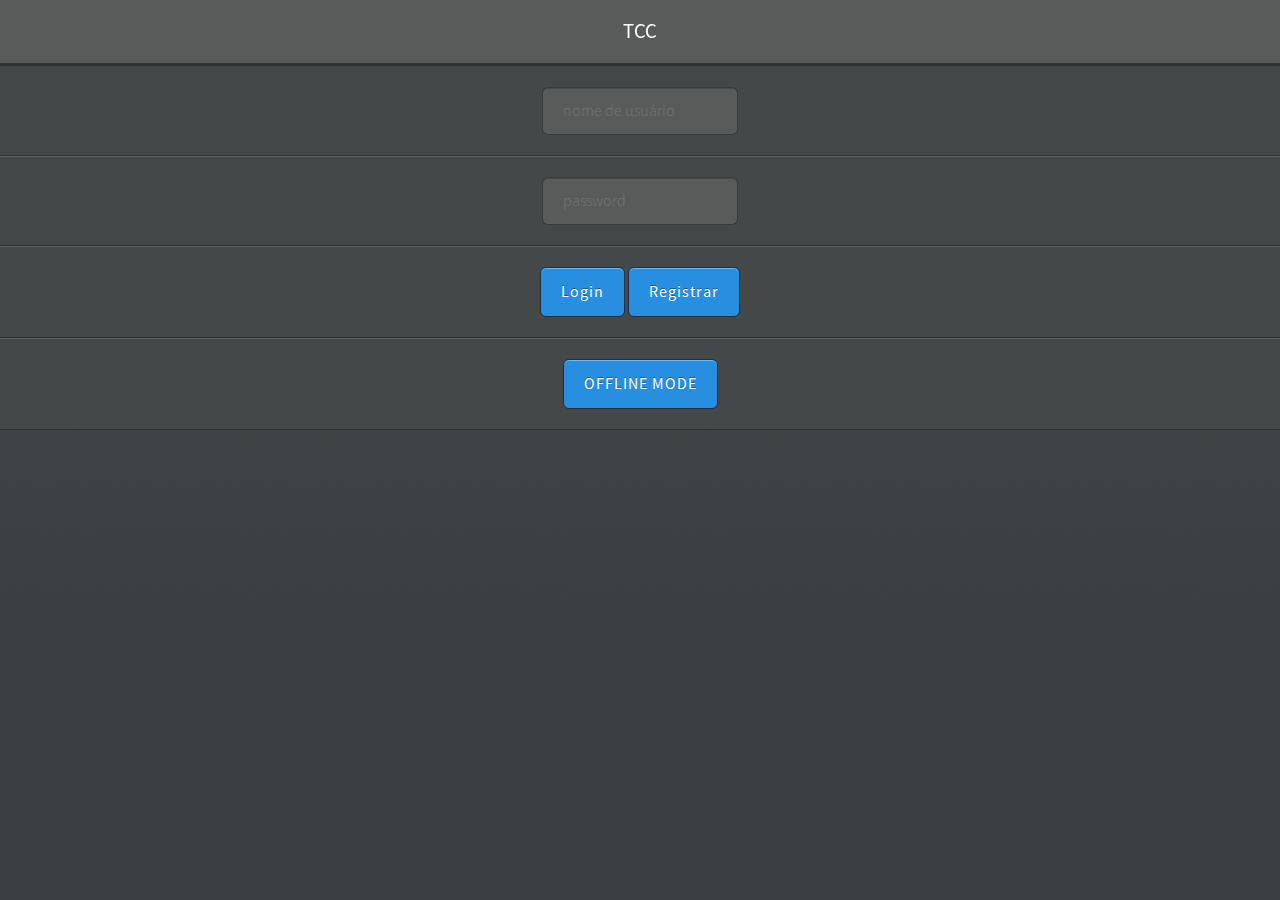
==== www/index.html @ faf6aab5 "InitialMark" ====
<!DOCTYPE html>
<html>
<head>
    <meta charset="utf-8"/>
    <meta name="viewport" content="width=device-width, initial-scale=1.0, user-scalable=no, minimum-scale=1.0, maximum-scale=1.0">
    <link href="topcoat/css/topcoat-mobile-dark.min.css" rel="stylesheet">
    <link href="css/pageslider.css" rel="stylesheet">
    <link href="css/styles.css" rel="stylesheet">
    <link href="css/pull-to-refresh.css" rel="stylesheet">
    <!-- <link rel="stylesheet" href="http://cdn.leafletjs.com/leaflet-0.5.1/leaflet.css" /> -->
</head>

<body>


<script src="lib/jquery-2.0.3.min.js"></script>

<script src="lib/jquery.plugin.pullToRefresh.js"></script>
<script src="lib/underscore-min.js"></script>
<script src="lib/backbone-min.js"></script>
<script src="lib/pageslider.js"></script>
<script src="lib/fastclick.js"></script>

<script src="js/app.js"></script>
<script src="js/utils/templates.js"></script>

<script src="js/models/UserModel.js"></script>
<script src="js/models/ProjectModel.js"></script>

<script src="js/adapters/WebSQL-adapter.js"></script>
<script src="js/adapters/RobotAdapter.js"></script>
<script src="js/routers/AppRouter.js"></script>


<script src="js/views/LoginView.js"></script>
<script src="js/views/HomeView.js"></script>
<script src="js/views/ProjectListView.js"></script>
<script src="js/views/ProjectView.js"></script>

<!-- <script src= "http://192.168.25.18:8080/target/target-script-min.js#anonymous"></script> -->

</body>
</html>
---- www/topcoat/css/topcoat-mobile-dark.min.css ----
@font-face{font-family:"Source Sans";src:url(../font/SourceSansPro-Regular.otf)}@font-face{font-family:"Source Sans";src:url(../font/SourceSansPro-Light.otf);font-weight:200}@font-face{font-family:"Source Sans";src:url(../font/SourceSansPro-Semibold.otf);font-weight:600}body{margin:0;padding:0;background:#3a3f42 url(../img/bg_dark.png) repeat-x;color:#000;font:16px "Source Sans",helvetica,arial,sans-serif;font-weight:200;text-rendering:optimizeLegibility}.topcoat-icon--menu-stack{background:url(../img/hamburger_light.svg) no-repeat;-webkit-background-size:cover;-moz-background-size:cover;background-size:cover}.quarter{width:25%}.half{width:50%}.three-quarters{width:75%}.third{width:33.333%}.two-thirds{width:66.666%}.full{width:100%}.left{text-align:left}.center{text-align:center}.right{text-align:right}.reset-ui{-webkit-box-sizing:border-box;-moz-box-sizing:border-box;box-sizing:border-box;-webkit-background-clip:padding;-moz-background-clip:padding;background-clip:padding-box;position:relative;display:inline-block;vertical-align:top;padding:0;margin:0;font:inherit;color:inherit;background:transparent;border:0;cursor:default;-webkit-user-select:none;-moz-user-select:none;-ms-user-select:none;user-select:none;-o-text-overflow:ellipsis;text-overflow:ellipsis;white-space:nowrap;overflow:hidden}.topcoat-button,.topcoat-button--quiet,.topcoat-button--large,.topcoat-button--large--quiet,.topcoat-button--cta,.topcoat-button--large--cta{position:relative;display:inline-block;vertical-align:top;-webkit-box-sizing:border-box;-moz-box-sizing:border-box;box-sizing:border-box;-webkit-background-clip:padding;-moz-background-clip:padding;background-clip:padding-box;padding:0;margin:0;font:inherit;color:inherit;background:transparent;border:0;cursor:default;-webkit-user-select:none;-moz-user-select:none;-ms-user-select:none;user-select:none;-o-text-overflow:ellipsis;text-overflow:ellipsis;white-space:nowrap;overflow:hidden;padding:0 1.25rem;font-size:16px;line-height:3rem;letter-spacing:1px;color:#c6c8c8;text-shadow:0 -1px rgba(0,0,0,.69);vertical-align:top;background-color:#595b5b;-webkit-box-shadow:inset 0 1px rgba(255,255,255,.12);box-shadow:inset 0 1px rgba(255,255,255,.12);border:1px solid rgba(0,0,0,.36);-webkit-border-radius:6px;border-radius:6px}.topcoat-button:active,.topcoat-button.is-active,.topcoat-button--large:active,.topcoat-button--large.is-active{background-color:#404141;-webkit-box-shadow:inset 0 1px rgba(0,0,0,.18);box-shadow:inset 0 1px rgba(0,0,0,.18)}.topcoat-button:disabled,.topcoat-button.is-disabled{opacity:.3;cursor:default;pointer-events:none}.topcoat-button--quiet{background:transparent;border:1px solid transparent;-webkit-box-shadow:none;box-shadow:none}.topcoat-button--quiet:active,.topcoat-button--quiet.is-active,.topcoat-button--large--quiet:active,.topcoat-button--large--quiet.is-active{color:#c6c8c8;text-shadow:0 -1px rgba(0,0,0,.69);background-color:#404141;border:1px solid rgba(0,0,0,.36);-webkit-box-shadow:inset 0 1px rgba(0,0,0,.18);box-shadow:inset 0 1px rgba(0,0,0,.18)}.topcoat-button--quiet:disabled,.topcoat-button--quiet.is-disabled{opacity:.3;cursor:default;pointer-events:none}.topcoat-button--large,.topcoat-button--large--quiet{font-size:1.3rem;line-height:4rem}.topcoat-button--large:disabled,.topcoat-button--large.is-disabled{opacity:.3;cursor:default;pointer-events:none}.topcoat-button--large--quiet{background:transparent;border:1px solid transparent;-webkit-box-shadow:none;box-shadow:none}.topcoat-button--large--quiet:disabled,.topcoat-button--large--quiet.is-disabled{opacity:.3;cursor:default;pointer-events:none}.topcoat-button--cta,.topcoat-button--large--cta{border:1px solid #143250;background-color:#288edf;-webkit-box-shadow:inset 0 1px rgba(255,255,255,.36);box-shadow:inset 0 1px rgba(255,255,255,.36);color:#fff;font-weight:500;text-shadow:0 -1px rgba(0,0,0,.36)}.topcoat-button--cta:active,.topcoat-button--cta.is-active,.topcoat-button--large--cta:active,.topcoat-button--large--cta.is-active{background-color:#1976c3;-webkit-box-shadow:inset 0 1px rgba(0,0,0,.12);box-shadow:inset 0 1px rgba(0,0,0,.12)}.topcoat-button--cta:disabled,.topcoat-button--cta.is-disabled{opacity:.3;cursor:default;pointer-events:none}.topcoat-button--large--cta{font-size:1.3rem;line-height:4rem}.topcoat-button--large-cta:disabled,.topcoat-button--large--cta.is-disabled{opacity:.3;cursor:default;pointer-events:none}.topcoat-icon-button,.topcoat-icon-button--quiet,.topcoat-icon-button--large,.topcoat-icon-button--large--quiet{position:relative;display:inline-block;vertical-align:top;-webkit-box-sizing:border-box;-moz-box-sizing:border-box;box-sizing:border-box;-webkit-background-clip:padding;-moz-background-clip:padding;background-clip:padding-box;padding:0;margin:0;font:inherit;color:inherit;background:transparent;border:0;cursor:default;-webkit-user-select:none;-moz-user-select:none;-ms-user-select:none;user-select:none;-o-text-overflow:ellipsis;text-overflow:ellipsis;white-space:nowrap;overflow:hidden;padding:0 .75rem;line-height:3rem;letter-spacing:1px;color:#c6c8c8;text-shadow:0 -1px rgba(0,0,0,.69);vertical-align:baseline;background-color:#595b5b;-webkit-box-shadow:inset 0 1px rgba(255,255,255,.12);box-shadow:inset 0 1px rgba(255,255,255,.12);border:1px solid rgba(0,0,0,.36);-webkit-border-radius:6px;border-radius:6px}.topcoat-icon-button:active,.topcoat-icon-button.is-active{background-color:#404141;-webkit-box-shadow:inset 0 1px rgba(0,0,0,.18);box-shadow:inset 0 1px rgba(0,0,0,.18)}.topcoat-icon-button:disabled,.topcoat-icon-button.is-disabled{opacity:.3;cursor:default;pointer-events:none}.topcoat-icon-button--quiet{background:transparent;border:1px solid transparent;-webkit-box-shadow:none;box-shadow:none}.topcoat-icon-button--quiet:active,.topcoat-icon-button--quiet.is-active,.topcoat-icon-button--large--quiet:active,.topcoat-icon-button--large--quiet.is-active{color:#c6c8c8;text-shadow:0 -1px rgba(0,0,0,.69);background-color:#404141;border:1px solid rgba(0,0,0,.36);-webkit-box-shadow:inset 0 1px rgba(0,0,0,.18);box-shadow:inset 0 1px rgba(0,0,0,.18)}.topcoat-icon-button--quiet:disabled,.topcoat-icon-button--quiet.is-disabled{opacity:.3;cursor:default;pointer-events:none}.topcoat-icon-button--large,.topcoat-icon-button--large--quiet{width:4rem;height:4rem;line-height:4rem}.topcoat-icon-button--large:active,.topcoat-icon-button--large.is-active{background-color:#404141;-webkit-box-shadow:inset 0 1px rgba(0,0,0,.18);box-shadow:inset 0 1px rgba(0,0,0,.18)}.topcoat-icon-button--large:disabled,.topcoat-icon-button--large.is-disabled{opacity:.3;cursor:default;pointer-events:none}.topcoat-icon-button--large--quiet{background:transparent;border:1px solid transparent;-webkit-box-shadow:none;box-shadow:none}.topcoat-icon-button--large--quiet:disabled,.topcoat-icon-button--large--quiet.is-disabled{opacity:.3;cursor:default;pointer-events:none}.topcoat-icon,.topcoat-icon--large{position:relative;display:inline-block;vertical-align:top;overflow:hidden;width:1.5rem;height:1.5rem;vertical-align:middle}.topcoat-icon--large{width:2.5rem;height:2.5rem}.topcoat-list__container{padding:0;margin:0;font:inherit;color:inherit;background:transparent;border:0;cursor:default;-webkit-user-select:none;-moz-user-select:none;-ms-user-select:none;user-select:none;overflow:auto;-webkit-overflow-scrolling:touch;border-top:1px solid #2f3234;border-bottom:1px solid #eff1f1;background-color:#444849}.topcoat-list__header{margin:0;padding:4px 20px;font-size:.9em;font-weight:400;background-color:#3b3e40;color:#868888;text-shadow:0 -1px 0 rgba(0,0,0,.3);border-top:solid 1px rgba(255,255,255,.1);border-bottom:solid 1px rgba(255,255,255,.05)}.topcoat-list{padding:0;margin:0;list-style-type:none;border-top:1px solid #2f3234;color:#c6c8c8}.topcoat-list__item{margin:0;padding:0;padding:1.25rem;border-top:1px solid #5e6061;border-bottom:1px solid #2f3234}.topcoat-list__item:first-child{border-top:1px solid rgba(0,0,0,.05)}.topcoat-navigation-bar{-webkit-box-sizing:border-box;-moz-box-sizing:border-box;box-sizing:border-box;-webkit-background-clip:padding;-moz-background-clip:padding;background-clip:padding-box;white-space:nowrap;overflow:hidden;word-spacing:0;padding:0;margin:0;font:inherit;color:inherit;background:transparent;border:0;cursor:default;-webkit-user-select:none;-moz-user-select:none;-ms-user-select:none;user-select:none;height:4rem;padding-left:1rem;padding-right:1rem;background:#595b5b;color:#fff;-webkit-box-shadow:inset 0 -1px #333434,0 1px rgba(0,0,0,.15);box-shadow:inset 0 -1px #333434,0 1px rgba(0,0,0,.15)}.topcoat-navigation-bar__item{-webkit-box-sizing:border-box;-moz-box-sizing:border-box;box-sizing:border-box;-webkit-background-clip:padding;-moz-background-clip:padding;background-clip:padding-box;position:relative;display:inline-block;vertical-align:top;padding:0;margin:0;font:inherit;color:inherit;background:transparent;border:0;margin:var-margin;line-height:4rem;vertical-align:top}.topcoat-navigation-bar__title{padding:0;margin:0;font:inherit;color:inherit;background:transparent;border:0;-o-text-overflow:ellipsis;text-overflow:ellipsis;white-space:nowrap;overflow:hidden;font-size:1.3rem;font-weight:400;color:#fff}.topcoat-search-input,.topcoat-search-input--large{vertical-align:top;-webkit-box-sizing:border-box;-moz-box-sizing:border-box;box-sizing:border-box;padding:0 1.25rem;-webkit-border-radius:6px;border-radius:6px;margin:var-margin;height:3rem;font-size:16px;font-family:"Source Sans",helvetica,arial,sans-serif;font-weight:200;outline:0;border:1px solid rgba(0,0,0,.36);background-color:#595b5b;-webkit-box-shadow:inset 0 1px rgba(0,0,0,.18);box-shadow:inset 0 1px rgba(0,0,0,.18);color:#c6c8c8;-webkit-appearance:none;padding:0 0 0 2.7em;-webkit-border-radius:30px;border-radius:30px;background-image:url(../img/search_light.svg);background-position:1em center;background-repeat:no-repeat;-webkit-background-size:16px;-moz-background-size:16px;background-size:16px}.topcoat-search-input:focus,.topcoat-search-input--large:focus{background-color:#fff;color:var-color-focus}.topcoat-search-input::-webkit-search-cancel-button,.topcoat-search-input::-webkit-search-decoration{margin-right:5px}.topcoat-search-input:focus::-webkit-input-placeholder,.topcoat-search-input:focus::-webkit-input-placeholder{color:#c6c8c8}.topcoat-search-input:disabled,.topcoat-search-input.is-disabled{opacity:.3;cursor:default;pointer-events:none}.topcoat-search-input--large{height:4rem;font-size:1.3rem;font-weight:200;padding-left:2.8em;-webkit-border-radius:40px;border-radius:40px;background-position:1.2em center;-webkit-background-size:1.3rem;-moz-background-size:1.3rem;background-size:1.3rem}.topcoat-search-input--large:disabled,.topcoat-search-input--large.is-disabled{opacity:.3;cursor:default;pointer-events:none}.topcoat-text-input,.topcoat-text-input--large{vertical-align:top;-webkit-box-sizing:border-box;-moz-box-sizing:border-box;box-sizing:border-box;padding:0 1.25rem;-webkit-border-radius:6px;border-radius:6px;margin:var-margin;height:3rem;font-size:16px;font-family:"Source Sans",helvetica,arial,sans-serif;font-weight:200;outline:0;border:1px solid rgba(0,0,0,.36);background-color:#595b5b;-webkit-box-shadow:inset 0 1px rgba(0,0,0,.18);box-shadow:inset 0 1px rgba(0,0,0,.18);color:#c6c8c8}.topcoat-text-input:focus{background-color:#fff;color:#000}.topcoat-text-input:disabled,.topcoat-text-input.is-disabled{opacity:.3;cursor:default;pointer-events:none}.topcoat-text-input--large{height:4rem;font-size:1.3rem}.topcoat-text-input--large:focus{background-color:#fff;color:#000}.topcoat-text-input--large.is-disabled,.topcoat-text-input--large:disabled{opacity:.3;cursor:default;pointer-events:none}
---- www/css/pageslider.css ----
#container {
    position: absolute;
    width: 100%;
    height: 100%;
    overflow: hidden;
}

.page {
    position: absolute;
    top: 0;
    left: 0;
    width: 100%;
    height: 100%;
    -webkit-transform: translate3d(0, 0, 0);
    transform: translate3d(0, 0, 0);
}

.page.page-left {
    -webkit-transform: translate3d(-100%, 0, 0);
    transform: translate3d(-100%, 0, 0);
}

.page.page-center {
    -webkit-transform: translate3d(0, 0, 0);
    transform: translate3d(0, 0, 0);
}

.page.page-right {
    -webkit-transform: translate3d(100%, 0, 0);
    transform: translate3d(100%, 0, 0);
}

.page.transition {
    -webkit-transition-duration: .25s;
    transition-duration: .25s;
    overflow : hidden;
}
---- www/css/styles.css ----
.topcoat-navigation-bar {
    z-index: 10;
}

.list {
    border-top: none;
    overflow: hidden;
}
.topcoat-icon--back {
    background: url("images/back_light.svg") no-repeat;
    -webkit-background-size: cover;
    -moz-background-size: cover;
    background-size: cover;
}

.topcoat-list__container {
    border-bottom: none;
    clear: both;
}

.count {
    color: #58C0FF;
    position: absolute;
    right: 50px;
    top: 26px;
    font-weight: bold;
}

.search-bar {
    padding:12px 10px 12px 8px;
}

a {
    text-decoration: none;
    color: inherit;
    -webkit-touch-callout: none;
    -webkit-tap-highlight-color: rgb(0, 0, 0);
}

.details {
    margin: auto;
}

.details>img {
    float:left;
    margin:10px;
    width: 80px;
    height: 80px;
}

.details h1 {
    padding: 12px 0px 4px 0px;
    margin: 0px 0px 0px 0px;
    font-size: 1.2rem;
    color: #C6C8C8;
}

.details h2 {
    padding: 0px 0px 0px 0px;
    margin: 0px 0px 0px 0px;
    font-size: 1.1rem;
    font-weight: normal;
    color: #888;
}

.list li {
    position: relative;
    text-align: left;
    clear: both;
    padding: 12px 60px 16px 8px !important;
}

.list > li p:nth-of-type(1) {
    margin: 0px;
    padding-top: 4px;
    font-weight: bold;
}

.list > li p:nth-of-type(2) {
    margin: 0px;
    color: #888;
}

.list > li img {
    width: 48px;
    height: 48px;
    float: left;
    margin-top: 0px;
    margin-right: 8px;
}

.list li:active {
    background-color: #404141;
    -webkit-box-shadow: inset 0 1px rgba(0,0,0,0.18);
    box-shadow: inset 0 1px rgba(0,0,0,0.18);
}

.action-list > li {
    position: relative;
}

.action-icon {
    position: absolute !important;
    top: 22px;
    right: 20px !important;
    width: 28px !important;
    height: 28px;
}

.actions li p:nth-of-type(2) {
    color:  #58C0FF ;
}

ul {
    clear:both;
    border-top: none !important;
}

.icon-call {
    background: transparent url(images/call.svg);
    background-repeat: no-repeat;
    -webkit-background-size: cover;
    -moz-background-size: cover;
    background-size: cover;
}

.icon-sms {
    background: transparent url(images/chat.svg);
    background-repeat: no-repeat;
    -webkit-background-size: cover;
    -moz-background-size: cover;
    background-size: cover;
}

.icon-mail {
    background: transparent url(images/email.svg);
    background-repeat: no-repeat;
    -webkit-background-size: cover;
    -moz-background-size: cover;
    background-size: cover;
}

.icon-manager {
    background: transparent url(images/next.svg);
    background-repeat: no-repeat;
    -webkit-background-size: cover;
    -moz-background-size: cover;
    background-size: cover;
}

.icon-reports {
    background: transparent url(images/next.svg);
    background-repeat: no-repeat;
    -webkit-background-size: cover;
    -moz-background-size: cover;
    background-size: cover;
}

.icon-location {
    background: transparent url(images/location.svg);
    background-repeat: no-repeat;
    -webkit-background-size: cover;
    -moz-background-size: cover;
    background-size: cover;
}

.chevron {
    background: transparent url(images/next_blue.svg);
    background-repeat: no-repeat;
    background-size: contain;
    width: 20px;
    height: 20px;
    position: absolute;
    right: 12px;
    top: 22px;
    height: 50px;
    width: 28px;
}

#map {
    position: absolute;
    top: 64px;
    left: 0;
    right: 0;
    bottom: 0;
    overflow: hidden;
}
---- www/css/pull-to-refresh.css ----
.scrollable {
    /*overflow-y: scroll;*/
    height: 89%;
    /*-webkit-overflow-scrolling: touch;*/
    position: absolute;
    bottom: 0px;
    left: 0px;
    right: 0px;
    top: 71px;
}


.scrollable .wrap {
    min-height: 100%;
    padding-bottom: 1px;
    -webkit-transform: translateZ(0);
}

.pull-to-refresh {
    line-height: 50px;
    height: 50px;
    width: 100%;
    position: absolute;
    left: 0;
    top: -50px;
    z-index: -1;
}

.pull-to-refresh >.message {
    height: 50px;
    width: 100%;
    overflow-y: auto;
    position: relative;
}

.pull-to-refresh >.message >i.arrow {
    -webkit-background-size: 100% 100%;
    -moz-background-size: 100% 100%;
    background-size: 100% 100%;
    display: inline-block;
    margin-left: 10px;
    background-position: center center;
}

.pull-to-refresh >.message >i.arrow {
    width: 20px;
    height: 50px;
    background-image: url('images/arrow_up.svg');
}

.pull-to-refresh >.message > div.spinner {
    margin-left: 12px;
}

.pull-to-refresh >.message >span.pull,
.pull-to-refresh >.message >span.release,
.pull-to-refresh >.message >span.loading {
    text-align: center;
    display: block;
    height: 50px;
    width: 100%;
    position: absolute;
    top: 0;
    left: 0;
}
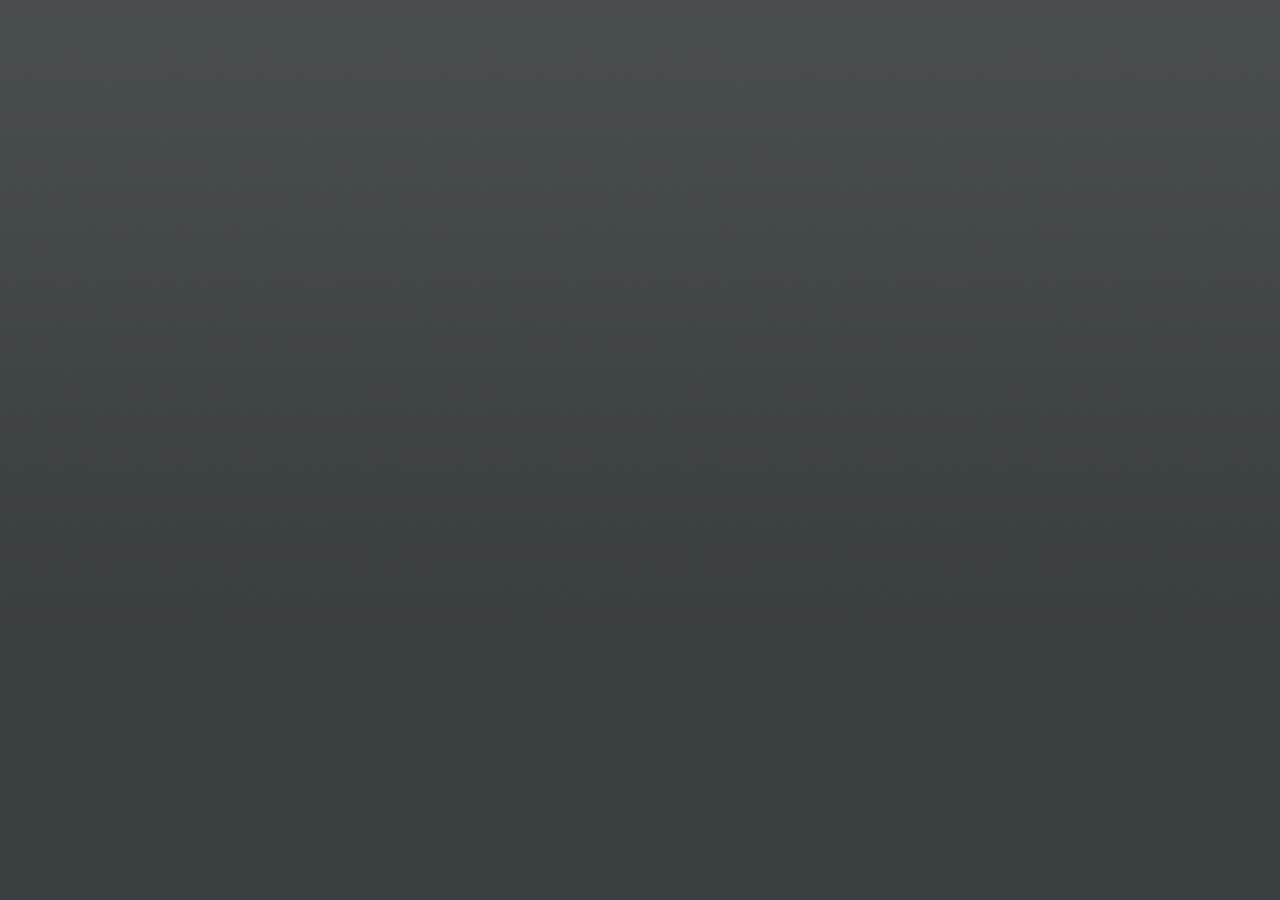
==== commit 89af3413: "Controle implementado" ====
--- a/www/index.html
+++ b/www/index.html
@@ -12,7 +12,7 @@
 
 <body>
 
-
+<script src="cordova.js"></script>
 <script src="lib/jquery-2.0.3.min.js"></script>
 
 <script src="lib/jquery.plugin.pullToRefresh.js"></script>
@@ -23,12 +23,14 @@
 
 <script src="js/app.js"></script>
 <script src="js/utils/templates.js"></script>
+<script src="js/utils/time.js"></script>
 
 <script src="js/models/UserModel.js"></script>
 <script src="js/models/ProjectModel.js"></script>
 
 <script src="js/adapters/WebSQL-adapter.js"></script>
 <script src="js/adapters/RobotAdapter.js"></script>
+<script src="js/adapters/Control.js"></script>
 <script src="js/routers/AppRouter.js"></script>
 
 
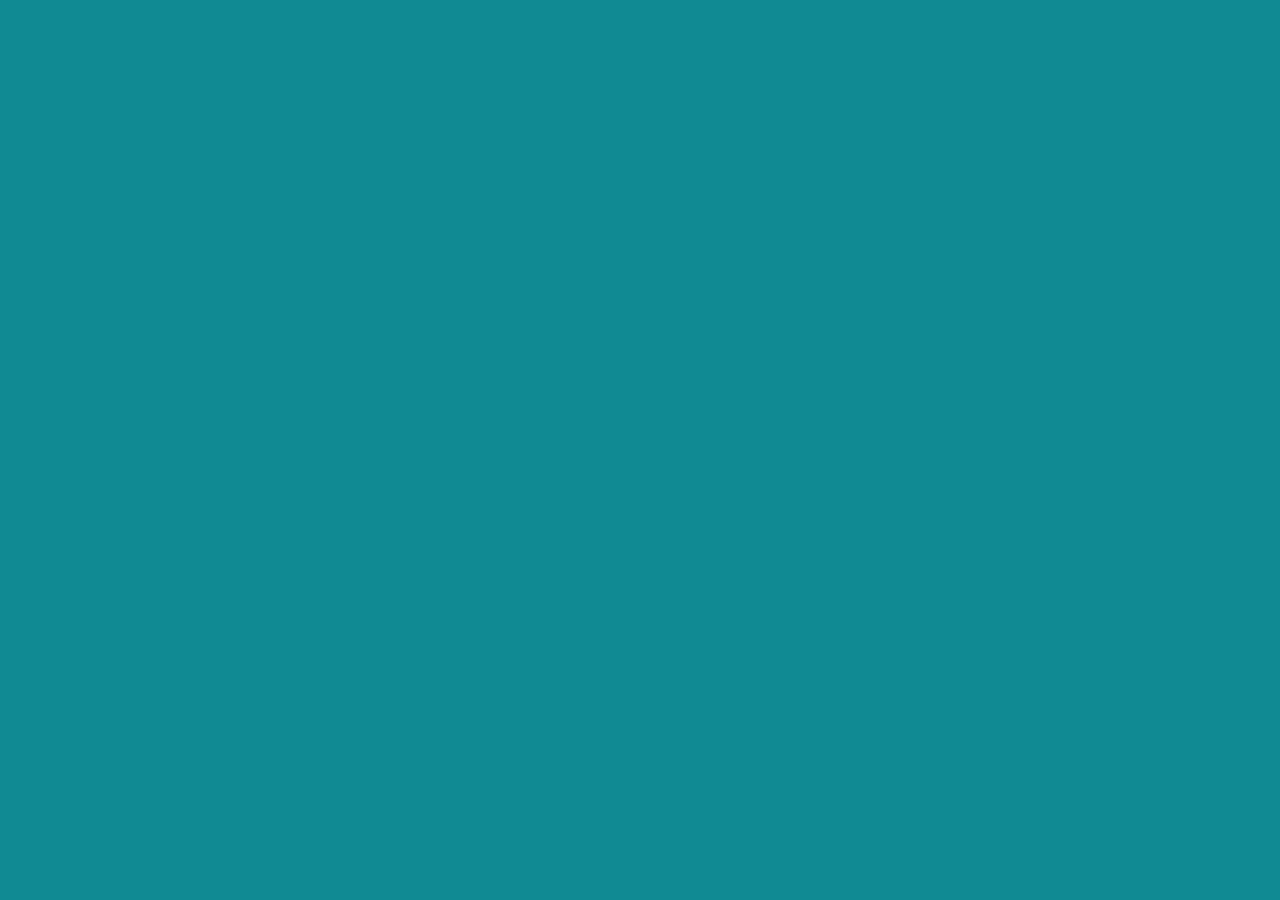
==== commit 39816031: "Update" ====
--- a/www/index.html
+++ b/www/index.html
@@ -3,7 +3,7 @@
 <head>
     <meta charset="utf-8"/>
     <meta name="viewport" content="width=device-width, initial-scale=1.0, user-scalable=no, minimum-scale=1.0, maximum-scale=1.0">
-    <link href="topcoat/css/topcoat-mobile-dark.min.css" rel="stylesheet">
+    <link href="topcoat/css/topcoat-mobile-dark.css" rel="stylesheet">
     <link href="css/pageslider.css" rel="stylesheet">
     <link href="css/styles.css" rel="stylesheet">
     <link href="css/pull-to-refresh.css" rel="stylesheet">
--- a/www/topcoat/css/topcoat-mobile-dark.css
+++ b/www/topcoat/css/topcoat-mobile-dark.css
@@ -0,0 +1,945 @@
+@font-face {
+  font-family: "Source Sans";
+  src: url("../font/SourceSansPro-Regular.otf");
+}
+@font-face {
+  font-family: "Source Sans";
+  src: url("../font/SourceSansPro-Light.otf");
+  font-weight: 200;
+}
+@font-face {
+  font-family: "Source Sans";
+  src: url("../font/SourceSansPro-Semibold.otf");
+  font-weight: 600;
+}
+
+body {
+  margin: 0;
+  padding: 0;
+  background: #108A93; /*url("../img/bg_dark.png") repeat-x;*/
+  color: #000;
+  font: 16px "Source Sans", helvetica, arial, sans-serif;
+  font-weight: 200;
+  text-rendering: optimizeLegibility;
+}
+
+.topcoat-icon--menu-stack {
+  background: url("../img/hamburger_light.svg") no-repeat;
+  -webkit-background-size: cover;
+  -moz-background-size: cover;
+  background-size: cover;
+}
+
+.quarter {
+  width: 25%;
+}
+.half {
+  width: 50%;
+}
+.three-quarters {
+  width: 75%;
+}
+.third {
+  width: 33.333%;
+}
+.two-thirds {
+  width: 66.666%;
+}
+.full {
+  width: 100%;
+}
+
+.left {
+  text-align: left;
+}
+.center {
+  text-align: center;
+}
+.right {
+  text-align: right;
+}
+
+.reset-ui {
+  -webkit-box-sizing: border-box;
+  -moz-box-sizing: border-box;
+  box-sizing: border-box;
+  -webkit-background-clip: padding;
+  -moz-background-clip: padding;
+  background-clip: padding-box;
+  position: relative;
+  display: inline-block;
+  vertical-align: top;
+  padding: 0;
+  margin: 0;
+  font: inherit;
+  color: inherit;
+  background: transparent;
+  border: none;
+  cursor: default;
+  -webkit-user-select: none;
+  -moz-user-select: none;
+  -ms-user-select: none;
+  user-select: none;
+  -o-text-overflow: ellipsis;
+  text-overflow: ellipsis;
+  white-space: nowrap;
+  overflow: hidden;
+}
+
+/*
+Copyright 2012 Adobe Systems Inc.;
+Licensed under the Apache License, Version 2.0 (the "License");
+you may not use this file except in compliance with the License.
+You may obtain a copy of the License at
+
+http://www.apache.org/licenses/LICENSE-2.0
+
+Unless required by applicable law or agreed to in writing, software
+distributed under the License is distributed on an "AS IS" BASIS,
+WITHOUT WARRANTIES OR CONDITIONS OF ANY KIND, either express or implied.
+See the License for the specific language governing permissions and
+limitations under the License.
+*/
+
+/*
+ Button
+ ------
+
+ :active - Active state
+
+ .is-active - Simulates an active state on mobile devices
+
+ :disabled - Disabled state
+
+ .is-disabled - Simulates a disabled state on mobile devices
+
+    <a class="topcoat-button">Button</a>
+    <a class="topcoat-button is-active">Button</a>
+    <a class="topcoat-button is-disabled">Button</a>
+*/
+.topcoat-button,
+.topcoat-button--quiet,
+.topcoat-button--large,
+.topcoat-button--large--quiet,
+.topcoat-button--cta,
+.topcoat-button--large--cta {
+  position: relative;
+  display: inline-block;
+  vertical-align: top;
+  -webkit-box-sizing: border-box;
+  -moz-box-sizing: border-box;
+  box-sizing: border-box;
+  -webkit-background-clip: padding;
+  -moz-background-clip: padding;
+  background-clip: padding-box;
+  padding: 0;
+  margin: 0;
+  font: inherit;
+  color: inherit;
+  background: transparent;
+  border: none;
+  cursor: default;
+  -webkit-user-select: none;
+  -moz-user-select: none;
+  -ms-user-select: none;
+  user-select: none;
+  -o-text-overflow: ellipsis;
+  text-overflow: ellipsis;
+  white-space: nowrap;
+  overflow: hidden;
+  padding: 0 1.25rem;
+  font-size: 16px;
+  line-height: 3rem;
+  letter-spacing: 1px;
+  color: #c6c8c8;
+  text-shadow: 0 -1px rgba(0,0,0,0.69);
+  vertical-align: top;
+  background-color: #FFFF;
+  -webkit-box-shadow: inset 0 1px rgba(255,255,255,0.12);
+  box-shadow: inset 0 1px rgba(255,255,255,0.12);
+  border: 1px solid rgba(0,0,0,0.36);
+  -webkit-border-radius: 6px;
+  border-radius: 6px;
+}
+.topcoat-button:active,
+.topcoat-button.is-active,
+.topcoat-button--large:active,
+.topcoat-button--large.is-active {
+  background-color: #404141;
+  -webkit-box-shadow: inset 0 1px rgba(0,0,0,0.18);
+  box-shadow: inset 0 1px rgba(0,0,0,0.18);
+}
+.topcoat-button:disabled,
+.topcoat-button.is-disabled {
+  opacity: 0.3;
+  cursor: default;
+  pointer-events: none;
+}
+/*
+ Quiet Button
+ ------------
+
+ :active - Quiet button active state
+
+ .is-active - Simulates active state for a quiet button on touch interfaces
+
+ :disabled - Disabled state
+
+ .is-disabled - Simulates disabled state
+
+    <a class="topcoat-button--quiet">Button</a>
+    <a class="topcoat-button--quiet is-active">Button</a>
+    <a class="topcoat-button--quiet is-disabled">Button</a>
+*/
+.topcoat-button--quiet {
+  background: transparent;
+  border: 1px solid transparent;
+  -webkit-box-shadow: none;
+  box-shadow: none;
+}
+.topcoat-button--quiet:active,
+.topcoat-button--quiet.is-active,
+.topcoat-button--large--quiet:active,
+.topcoat-button--large--quiet.is-active {
+  color: #c6c8c8;
+  text-shadow: 0 -1px rgba(0,0,0,0.69);
+  background-color: #404141;
+  border: 1px solid rgba(0,0,0,0.36);
+  -webkit-box-shadow: inset 0 1px rgba(0,0,0,0.18);
+  box-shadow: inset 0 1px rgba(0,0,0,0.18);
+}
+.topcoat-button--quiet:disabled,
+.topcoat-button--quiet.is-disabled {
+  opacity: 0.3;
+  cursor: default;
+  pointer-events: none;
+}
+/*
+ Large Button
+ ------------
+
+ :active - Active state
+
+ .is-active - Simulates active state touch interfaces
+
+ :disabled - Disabled state
+
+ .is-disabled - Simulates disabled state
+
+    <a class="topcoat-button--large" >Button</a>
+    <a class="topcoat-button--large is-active" >Button</a>
+    <a class="topcoat-button--large is-disabled" >Button</a>
+*/
+.topcoat-button--large,
+.topcoat-button--large--quiet {
+  font-size: 1.3rem;
+  line-height: 4rem;
+}
+.topcoat-button--large:disabled,
+.topcoat-button--large.is-disabled {
+  opacity: 0.3;
+  cursor: default;
+  pointer-events: none;
+}
+/*
+ Large Quiet Button
+ ------------------
+
+ :active - Active state
+
+ .is-pressed - Simulates active state on touch interfaces
+
+ :disabled - Disabled state
+
+ .is-disabled - Simulates disabled state
+
+
+    <a class="topcoat-button--large--quiet" >Button</a>
+    <a class="topcoat-button--large--quiet is-active" >Button</a>
+    <a class="topcoat-button--large--quiet is-disabled" >Button</a>
+*/
+.topcoat-button--large--quiet {
+  background: transparent;
+  border: 1px solid transparent;
+  -webkit-box-shadow: none;
+  box-shadow: none;
+}
+.topcoat-button--large--quiet:disabled,
+.topcoat-button--large--quiet.is-disabled {
+  opacity: 0.3;
+  cursor: default;
+  pointer-events: none;
+}
+/*
+ Call To Action Button
+ ---------------------
+
+ :active - Active state
+
+ .is-pressed - Simulates active state on touch interfaces
+
+ :disabled - Disabled state
+
+ .is-disabled - Simulates disabled state
+
+
+    <a class="topcoat-button--cta" >Button</a>
+    <a class="topcoat-button--cta is-active" >Button</a>
+    <a class="topcoat-button--cta is-disabled" >Button</a>
+
+*/
+.topcoat-button--cta,
+.topcoat-button--large--cta {
+  border: 1px solid #AD1D28;
+  background-color: #AD1D28;
+  -webkit-box-shadow: inset 0 1px rgba(255,255,255,0.36);
+  box-shadow: inset 0 1px rgba(255,255,255,0.36);
+  color: #fff;
+  font-weight: 500;
+  text-shadow: 0 -1px rgba(0,0,0,0.36);
+}
+.topcoat-button--cta:active,
+.topcoat-button--cta.is-active,
+.topcoat-button--large--cta:active,
+.topcoat-button--large--cta.is-active {
+  background-color: #1976c3;
+  -webkit-box-shadow: inset 0 1px rgba(0,0,0,0.12);
+  box-shadow: inset 0 1px rgba(0,0,0,0.12);
+}
+.topcoat-button--cta:disabled,
+.topcoat-button--cta.is-disabled {
+  opacity: 0.3;
+  cursor: default;
+  pointer-events: none;
+}
+/*
+ Large Call To Action Button
+ ---------------------------
+
+ :active - Active state
+
+ .is-active - Simulates active state touch interfaces
+
+ :disabled - Disabled state
+
+ .is-disabled - Simulates disabled state
+
+    <a class="topcoat-button--large--cta" >Button</a>
+    <a class="topcoat-button--large--cta is-active" >Button</a>
+    <a class="topcoat-button--large--cta is-disabled" >Button</a>
+*/
+.topcoat-button--large--cta {
+  font-size: 1.3rem;
+  line-height: 4rem;
+}
+.topcoat-button--large-cta:disabled,
+.topcoat-button--large--cta.is-disabled {
+  opacity: 0.3;
+  cursor: default;
+  pointer-events: none;
+}
+
+/*
+Copyright 2012 Adobe Systems Inc.;
+Licensed under the Apache License, Version 2.0 (the "License");
+you may not use this file except in compliance with the License.
+You may obtain a copy of the License at
+
+http://www.apache.org/licenses/LICENSE-2.0
+
+Unless required by applicable law or agreed to in writing, software
+distributed under the License is distributed on an "AS IS" BASIS,
+WITHOUT WARRANTIES OR CONDITIONS OF ANY KIND, either express or implied.
+See the License for the specific language governing permissions and
+limitations under the License.
+*/
+
+/*
+ Icon Button
+ -----------
+
+ :active - Active state
+
+ .is-active - Simulates an active state on mobile devices
+
+ :disabled - Disabled state
+
+ .is-disabled - Simulates a disabled state on mobile devices
+
+    <a class="topcoat-icon-button">
+        <span class="topcoat-icon topcoat-icon--menu-stack"></span>
+    </a>
+
+    <a class="topcoat-icon-button is-active">
+      <span class="topcoat-icon topcoat-icon--menu-stack"></span>
+    </a>
+
+    <a class="topcoat-icon-button is-disabled">
+      <span class="topcoat-icon topcoat-icon--menu-stack"></span>
+    </a>
+*/
+.topcoat-icon-button,
+.topcoat-icon-button--quiet,
+.topcoat-icon-button--large,
+.topcoat-icon-button--large--quiet {
+  position: relative;
+  display: inline-block;
+  vertical-align: top;
+  -webkit-box-sizing: border-box;
+  -moz-box-sizing: border-box;
+  box-sizing: border-box;
+  -webkit-background-clip: padding;
+  -moz-background-clip: padding;
+  background-clip: padding-box;
+  padding: 0;
+  margin: 0;
+  font: inherit;
+  color: inherit;
+  background: transparent;
+  border: none;
+  cursor: default;
+  -webkit-user-select: none;
+  -moz-user-select: none;
+  -ms-user-select: none;
+  user-select: none;
+  -o-text-overflow: ellipsis;
+  text-overflow: ellipsis;
+  white-space: nowrap;
+  overflow: hidden;
+  padding: 0 0.75rem;
+  line-height: 3rem;
+  letter-spacing: 1px;
+  color: #c6c8c8;
+  text-shadow: 0 -1px rgba(0,0,0,0.69);
+  vertical-align: baseline;
+  background-color: #FFFF;
+  -webkit-box-shadow: inset 0 1px rgba(255,255,255,0.12);
+  box-shadow: inset 0 1px rgba(255,255,255,0.12);
+  border: 1px solid rgba(0,0,0,0.36);
+  -webkit-border-radius: 6px;
+  border-radius: 6px;
+}
+.topcoat-icon-button:active,
+.topcoat-icon-button.is-active {
+  background-color: #404141;
+  -webkit-box-shadow: inset 0 1px rgba(0,0,0,0.18);
+  box-shadow: inset 0 1px rgba(0,0,0,0.18);
+}
+.topcoat-icon-button:disabled,
+.topcoat-icon-button.is-disabled {
+  opacity: 0.3;
+  cursor: default;
+  pointer-events: none;
+}
+/*
+ Quiet Icon Button
+ -----------------
+
+ :active - Button active state
+
+ .is-active - Simulates active state for a button on touch interfaces
+
+ :disabled - Disabled state
+
+ .is-disabled - Simulates disabled state
+
+    <a class="topcoat-icon-button--quiet">
+        <span class="topcoat-icon topcoat-icon--menu-stack"></span>
+    </a>
+
+    <a class="topcoat-icon-button--quiet is-active">
+      <span class="topcoat-icon topcoat-icon--menu-stack"></span>
+    </a>
+
+    <a class="topcoat-icon-button--quiet is-disabled">
+      <span class="topcoat-icon topcoat-icon--menu-stack"></span>
+    </a>
+*/
+.topcoat-icon-button--quiet {
+  background: transparent;
+  border: 1px solid transparent;
+  -webkit-box-shadow: none;
+  box-shadow: none;
+}
+.topcoat-icon-button--quiet:active,
+.topcoat-icon-button--quiet.is-active,
+.topcoat-icon-button--large--quiet:active,
+.topcoat-icon-button--large--quiet.is-active {
+  color: #c6c8c8;
+  text-shadow: 0 -1px rgba(0,0,0,0.69);
+  background-color: #404141;
+  border: 1px solid rgba(0,0,0,0.36);
+  -webkit-box-shadow: inset 0 1px rgba(0,0,0,0.18);
+  box-shadow: inset 0 1px rgba(0,0,0,0.18);
+}
+.topcoat-icon-button--quiet:disabled,
+.topcoat-icon-button--quiet.is-disabled {
+  opacity: 0.3;
+  cursor: default;
+  pointer-events: none;
+}
+/*
+ Large Icon Button
+ -----------------
+
+ :active - Active state
+
+ .is-active - Simulates an active state on mobile devices
+
+ :disabled - Disabled state
+
+ .is-disabled - Simulates a disabled state on mobile devices
+
+    <a class="topcoat-icon-button--large">
+        <span class="topcoat-icon--large topcoat-icon--menu-stack"></span>
+    </a>
+
+    <a class="topcoat-icon-button--large is-active">
+      <span class="topcoat-icon--large topcoat-icon--menu-stack"></span>
+    </a>
+
+    <a class="topcoat-icon-button--large is-disabled">
+      <span class="topcoat-icon--large topcoat-icon--menu-stack"></span>
+    </a>
+*/
+.topcoat-icon-button--large,
+.topcoat-icon-button--large--quiet {
+  width: 4rem;
+  height: 4rem;
+  line-height: 4rem;
+}
+.topcoat-icon-button--large:active,
+.topcoat-icon-button--large.is-active {
+  background-color: #404141;
+  -webkit-box-shadow: inset 0 1px rgba(0,0,0,0.18);
+  box-shadow: inset 0 1px rgba(0,0,0,0.18);
+}
+.topcoat-icon-button--large:disabled,
+.topcoat-icon-button--large.is-disabled {
+  opacity: 0.3;
+  cursor: default;
+  pointer-events: none;
+}
+/*
+ Large Quiet Icon Button
+ -----------------------
+
+ :active - Active state
+
+ .is-active - Simulates an active state on mobile devices
+
+ :disabled - Disabled state
+
+ .is-disabled - Simulates a disabled state on mobile devices
+
+    <a class="topcoat-icon-button--large--quiet">
+        <span class="topcoat-icon--large topcoat-icon--menu-stack"></span>
+    </a>
+
+    <a class="topcoat-icon-button--large--quiet is-active">
+      <span class="topcoat-icon--large topcoat-icon--menu-stack"></span>
+    </a>
+
+    <a class="topcoat-icon-button--large--quiet is-disabled">
+      <span class="topcoat-icon--large topcoat-icon--menu-stack"></span>
+    </a>
+*/
+.topcoat-icon-button--large--quiet {
+  background: transparent;
+  border: 1px solid transparent;
+  -webkit-box-shadow: none;
+  box-shadow: none;
+}
+.topcoat-icon-button--large--quiet:disabled,
+.topcoat-icon-button--large--quiet.is-disabled {
+  opacity: 0.3;
+  cursor: default;
+  pointer-events: none;
+}
+.topcoat-icon,
+.topcoat-icon--large {
+  position: relative;
+  display: inline-block;
+  vertical-align: top;
+  overflow: hidden;
+  width: 1.5rem;
+  height: 1.5rem;
+  vertical-align: middle;
+}
+.topcoat-icon--large {
+  width: 2.5rem;
+  height: 2.5rem;
+}
+
+/*
+Copyright 2012 Adobe Systems Inc.;
+Licensed under the Apache License, Version 2.0 (the "License");
+you may not use this file except in compliance with the License.
+You may obtain a copy of the License at
+
+http://www.apache.org/licenses/LICENSE-2.0
+
+Unless required by applicable law or agreed to in writing, software
+distributed under the License is distributed on an "AS IS" BASIS,
+WITHOUT WARRANTIES OR CONDITIONS OF ANY KIND, either express or implied.
+See the License for the specific language governing permissions and
+limitations under the License.
+*/
+
+/*
+ List
+ ------------
+
+    <div class="topcoat-list__container">
+      <h3 class="topcoat-list__header">Category</h3>
+      <ul class="topcoat-list">
+        <li class="topcoat-list__item">
+          Item
+        </li>
+        <li class="topcoat-list__item">
+          Item
+        </li>
+        <li class="topcoat-list__item">
+          Item
+        </li>
+      </ul>
+    </div>
+
+*/
+.topcoat-list__container {
+  padding: 0;
+  margin: 0;
+  font: inherit;
+  color: inherit;
+  background: transparent;
+  border: none;
+  cursor: default;
+  -webkit-user-select: none;
+  -moz-user-select: none;
+  -ms-user-select: none;
+  user-select: none;
+  overflow: auto;
+  -webkit-overflow-scrolling: touch;
+  border-top: 1px solid #0d747C;
+  border-bottom: 1px solid #0A565C;
+  background-color: #108A93;
+}
+.topcoat-list__header {
+  margin: 0;
+  padding: 4px 20px;
+  font-size: 0.9em;
+  font-weight: 400;
+  background-color: #3b3e40;
+  color: #868888;
+  text-shadow: 0 -1px 0 rgba(0,0,0,0.3);
+  border-top: solid 1px rgba(255,255,255,0.1);
+  border-bottom: solid 1px rgba(255,255,255,0.05);
+}
+.topcoat-list {
+  padding: 0;
+  margin: 0;
+  list-style-type: none;
+  border-top: 1px solid #2f3234;
+  color: #c6c8c8;
+}
+.topcoat-list__item {
+  margin: 0;
+  padding: 0;
+  padding: 1.25rem;
+  border-top: 1px solid #0d747C;
+  border-bottom: 1px solid #0A565C;
+}
+.topcoat-list__item:first-child {
+  border-top: 1px solid rgba(0,0,0,0.05);
+}
+
+/*
+Copyright 2012 Adobe Systems Inc.;
+Licensed under the Apache License, Version 2.0 (the "License");
+you may not use this file except in compliance with the License.
+You may obtain a copy of the License at
+
+http://www.apache.org/licenses/LICENSE-2.0
+
+Unless required by applicable law or agreed to in writing, software
+distributed under the License is distributed on an "AS IS" BASIS,
+WITHOUT WARRANTIES OR CONDITIONS OF ANY KIND, either express or implied.
+See the License for the specific language governing permissions and
+limitations under the License.
+*/
+
+/*
+Navigation Bar
+--------------
+
+    <div class="topcoat-navigation-bar">
+        <div class="topcoat-navigation-bar__item left quarter">
+            <a class="topcoat-icon-button--quiet">
+              <span class="topcoat-icon topcoat-icon--menu-stack"></span>
+            </a>
+        </div>
+        <div class="topcoat-navigation-bar__item center half">
+            <h1 class="topcoat-navigation-bar__title">Header</h1>
+        </div>
+        <div class="topcoat-navigation-bar__item right quarter">
+            <a class="topcoat-icon-button--quiet">
+              <span class="topcoat-icon topcoat-icon--edit"></span>
+            </a>
+        </div>
+    </div>
+*/
+.topcoat-navigation-bar {
+  -webkit-box-sizing: border-box;
+  -moz-box-sizing: border-box;
+  box-sizing: border-box;
+  -webkit-background-clip: padding;
+  -moz-background-clip: padding;
+  background-clip: padding-box;
+  white-space: nowrap;
+  overflow: hidden;
+  word-spacing: 0;
+  padding: 0;
+  margin: 0;
+  font: inherit;
+  color: inherit;
+  background: transparent;
+  border: none;
+  cursor: default;
+  -webkit-user-select: none;
+  -moz-user-select: none;
+  -ms-user-select: none;
+  user-select: none;
+  height: 4rem;
+  padding-left: 1rem;
+  padding-right: 1rem;
+  background: #debb27;
+  color: #fff;
+  -webkit-box-shadow: inset 0 -1px #333434, 0 1px rgba(0,0,0,0.15);
+  box-shadow: inset 0 -1px #333434, 0 1px rgba(0,0,0,0.15);
+}
+.topcoat-navigation-bar__item {
+  -webkit-box-sizing: border-box;
+  -moz-box-sizing: border-box;
+  box-sizing: border-box;
+  -webkit-background-clip: padding;
+  -moz-background-clip: padding;
+  background-clip: padding-box;
+  position: relative;
+  display: inline-block;
+  vertical-align: top;
+  padding: 0;
+  margin: 0;
+  font: inherit;
+  color: inherit;
+  background: transparent;
+  border: none;
+  margin: var-margin;
+  line-height: 4rem;
+  vertical-align: top;
+}
+.topcoat-navigation-bar__title {
+  padding: 0;
+  margin: 0;
+  font: 16px "Lobster", cursive;
+  color: inherit;
+  background: transparent;
+  border: none;
+  -o-text-overflow: ellipsis;
+  text-overflow: ellipsis;
+  white-space: nowrap;
+  overflow: hidden;
+  
+  font-size: 1.6rem;
+  font-weight: 400;
+  color: #fff;
+}
+
+/*
+Copyright 2012 Adobe Systems Inc.;
+Licensed under the Apache License, Version 2.0 (the "License");
+you may not use this file except in compliance with the License.
+You may obtain a copy of the License at
+
+http://www.apache.org/licenses/LICENSE-2.0
+
+Unless required by applicable law or agreed to in writing, software
+distributed under the License is distributed on an "AS IS" BASIS,
+WITHOUT WARRANTIES OR CONDITIONS OF ANY KIND, either express or implied.
+See the License for the specific language governing permissions and
+limitations under the License.
+*/
+
+/*
+ Search Input
+ ------------
+
+ :disabled - Disabled state
+
+ .is-disabled - Simulates a disabled state
+
+    <input type="search" value="" placeholder="search" class="topcoat-search-input">
+    <input type="search is-disabled" value="" placeholder="search" class="topcoat-search-input">
+
+ */
+.topcoat-search-input,
+.topcoat-search-input--large {
+  vertical-align: top;
+  -webkit-box-sizing: border-box;
+  -moz-box-sizing: border-box;
+  box-sizing: border-box;
+  padding: 0 1.25rem;
+  -webkit-border-radius: 6px;
+  border-radius: 6px;
+  margin: var-margin;
+  height: 3rem;
+  font-size: 16px;
+  font-family: "Source Sans", helvetica, arial, sans-serif;
+  font-weight: 200;
+  outline: none;
+  border: 1px solid rgba(0,0,0,0.36);
+  background-color: #FFFF;
+  -webkit-box-shadow: inset 0 1px rgba(0,0,0,0.18);
+  box-shadow: inset 0 1px rgba(0,0,0,0.18);
+  color: #c6c8c8;
+  -webkit-appearance: none;
+  padding: 0 0 0 2.7em;
+  -webkit-border-radius: 30px;
+  border-radius: 30px;
+  background-image: url("../img/search_light.svg");
+  background-position: 1em center;
+  background-repeat: no-repeat;
+  -webkit-background-size: 16px;
+  -moz-background-size: 16px;
+  background-size: 16px;
+}
+.topcoat-search-input:focus,
+.topcoat-search-input--large:focus {
+  background-color: #fff;
+  color: var-color-focus;
+}
+.topcoat-search-input::-webkit-search-cancel-button,
+.topcoat-search-input::-webkit-search-decoration {
+  margin-right: 5px;
+}
+.topcoat-search-input:focus::-webkit-input-placeholder,
+.topcoat-search-input:focus::-webkit-input-placeholder {
+  color: #c6c8c8;
+}
+.topcoat-search-input:disabled,
+.topcoat-search-input.is-disabled {
+  opacity: 0.3;
+  cursor: default;
+  pointer-events: none;
+}
+/*
+ Large Search Input
+ ------------------
+
+ :disabled - Disabled state
+
+ .is-disabled - Simulates a disabled state
+
+    <input type="search"  value="" placeholder="search" class="topcoat-search-input--large">
+    <input type="search"  value="" placeholder="search" class="topcoat-search-input--large .is-disabled">
+
+*/
+.topcoat-search-input--large {
+  height: 4rem;
+  font-size: 1.3rem;
+  font-weight: 200;
+  padding-left: 2.8em;
+  -webkit-border-radius: 40px;
+  border-radius: 40px;
+  background-position: 1.2em center;
+  -webkit-background-size: 1.3rem;
+  -moz-background-size: 1.3rem;
+  background-size: 1.3rem;
+}
+.topcoat-search-input--large:disabled,
+.topcoat-search-input--large.is-disabled {
+  opacity: 0.3;
+  cursor: default;
+  pointer-events: none;
+}
+
+/*
+Copyright 2012 Adobe Systems Inc.;
+Licensed under the Apache License, Version 2.0 (the "License");
+you may not use this file except in compliance with the License.
+You may obtain a copy of the License at
+
+http://www.apache.org/licenses/LICENSE-2.0
+
+Unless required by applicable law or agreed to in writing, software
+distributed under the License is distributed on an "AS IS" BASIS,
+WITHOUT WARRANTIES OR CONDITIONS OF ANY KIND, either express or implied.
+See the License for the specific language governing permissions and
+limitations under the License.
+*/
+
+/*
+ Text Input
+ ----------
+
+:disabled - Disabled state
+.is-disabled - Simulates a disabled state on mobile devices
+
+    <input type="text" class="topcoat-text-input" value="" placeholder="text">
+    <input type="text" class="topcoat-text-input is-disabled" value="" placeholder="text">
+
+*/
+.topcoat-text-input,
+.topcoat-text-input--large {
+  vertical-align: top;
+  -webkit-box-sizing: border-box;
+  -moz-box-sizing: border-box;
+  box-sizing: border-box;
+  padding: 0 1.25rem;
+  -webkit-border-radius: 6px;
+  border-radius: 6px;
+  margin: var-margin;
+  height: 3rem;
+  font-size: 16px;
+  font-family: "Source Sans", helvetica, arial, sans-serif;
+  font-weight: 200;
+  outline: none;
+  border: 1px solid rgba(0,0,0,0.36);
+  background-color: #FFFF;
+  -webkit-box-shadow: inset 0 1px rgba(0,0,0,0.18);
+  box-shadow: inset 0 1px rgba(0,0,0,0.18);
+  color: #c6c8c8;
+}
+.topcoat-text-input:focus {
+  background-color: #fff;
+  color: #000;
+}
+.topcoat-text-input:disabled,
+.topcoat-text-input.is-disabled {
+  opacity: 0.3;
+  cursor: default;
+  pointer-events: none;
+}
+/*
+ Large Text Input
+ ----------------
+
+:disabled - Disabled state
+.is-disabled - Simulates a disabled state on mobile devices
+
+    <input type="text" class="topcoat-text-input--large" value="" placeholder="text">
+    <input type="text" class="topcoat-text-input--large is-disabled" value="" placeholder="text">
+*/
+.topcoat-text-input--large {
+  height: 4rem;
+  font-size: 1.3rem;
+}
+.topcoat-text-input--large:focus {
+  background-color: #fff;
+  color: #000;
+}
+.topcoat-text-input--large.is-disabled,
+.topcoat-text-input--large:disabled {
+  opacity: 0.3;
+  cursor: default;
+  pointer-events: none;
+}
--- a/www/css/styles.css
+++ b/www/css/styles.css
@@ -90,7 +90,7 @@
 }
 
 .list li:active {
-    background-color: #404141;
+    background-color: #15b5c1;
     -webkit-box-shadow: inset 0 1px rgba(0,0,0,0.18);
     box-shadow: inset 0 1px rgba(0,0,0,0.18);
 }
@@ -177,6 +177,17 @@
     width: 28px;
 }
 
+.trash {
+    background: transparent url(images/trash.png);
+    background-repeat: no-repeat;
+    background-size: contain;
+    position: absolute;
+    right: 5px;
+    top: 5px;
+    height: 45px;
+    width: 30px;
+}
+
 #map {
     position: absolute;
     top: 64px;
--- a/www/css/pull-to-refresh.css
+++ b/www/css/pull-to-refresh.css
@@ -6,7 +6,7 @@
     bottom: 0px;
     left: 0px;
     right: 0px;
-    top: 71px;
+    top: 130px;
 }
 
 
